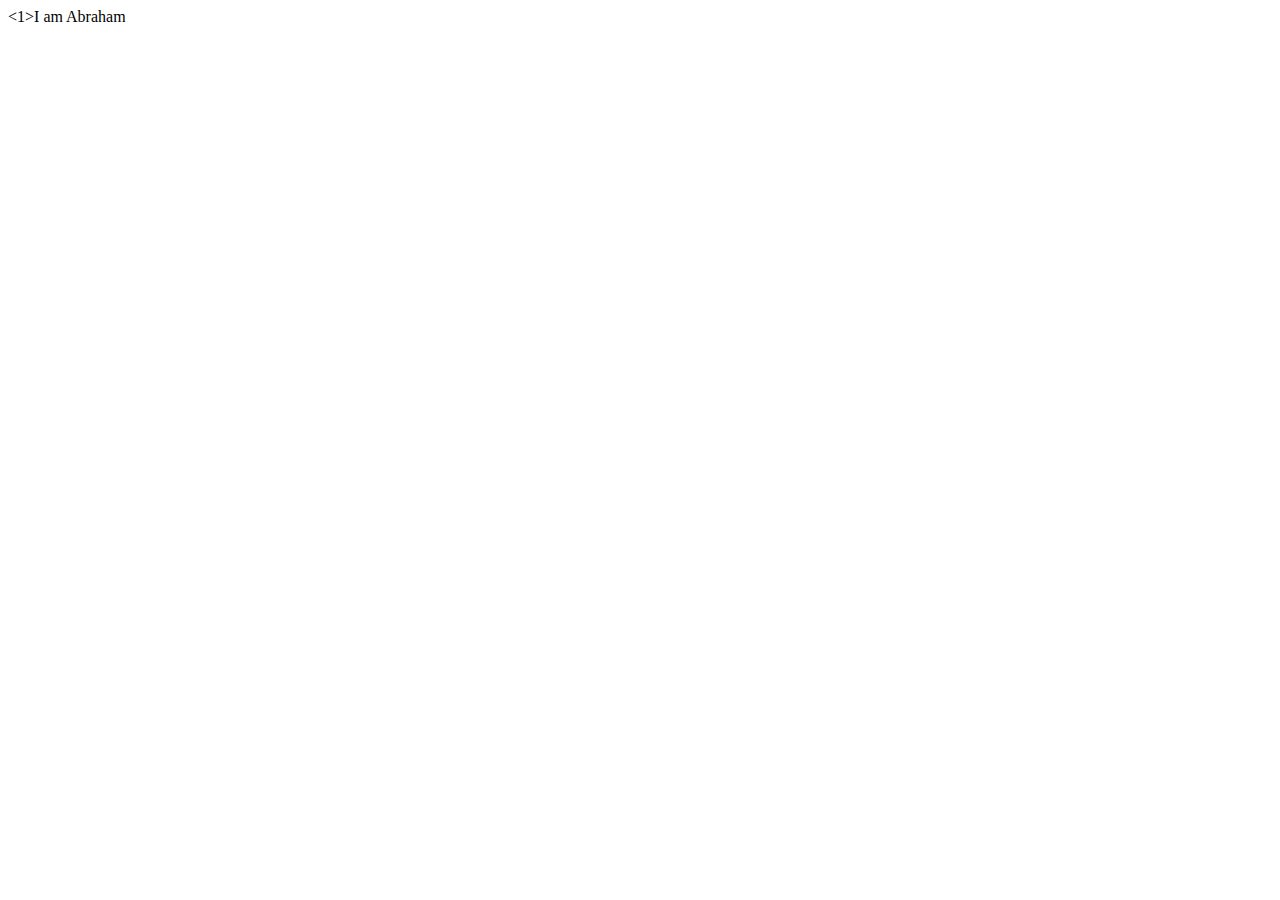
==== index.html @ c9f58da9 "Adding home page" ====
<!DOCTYPE html>
<html lang="en">
<head>
    <meta charset="UTF-8">
    <meta http-equiv="X-UA-Compatible" content="IE=edge">
    <meta name="viewport" content="width=device-width, initial-scale=1.0">
    <title>Document</title>
</head>
<body>
    <1>I am Abraham</1>
</body>
</html>
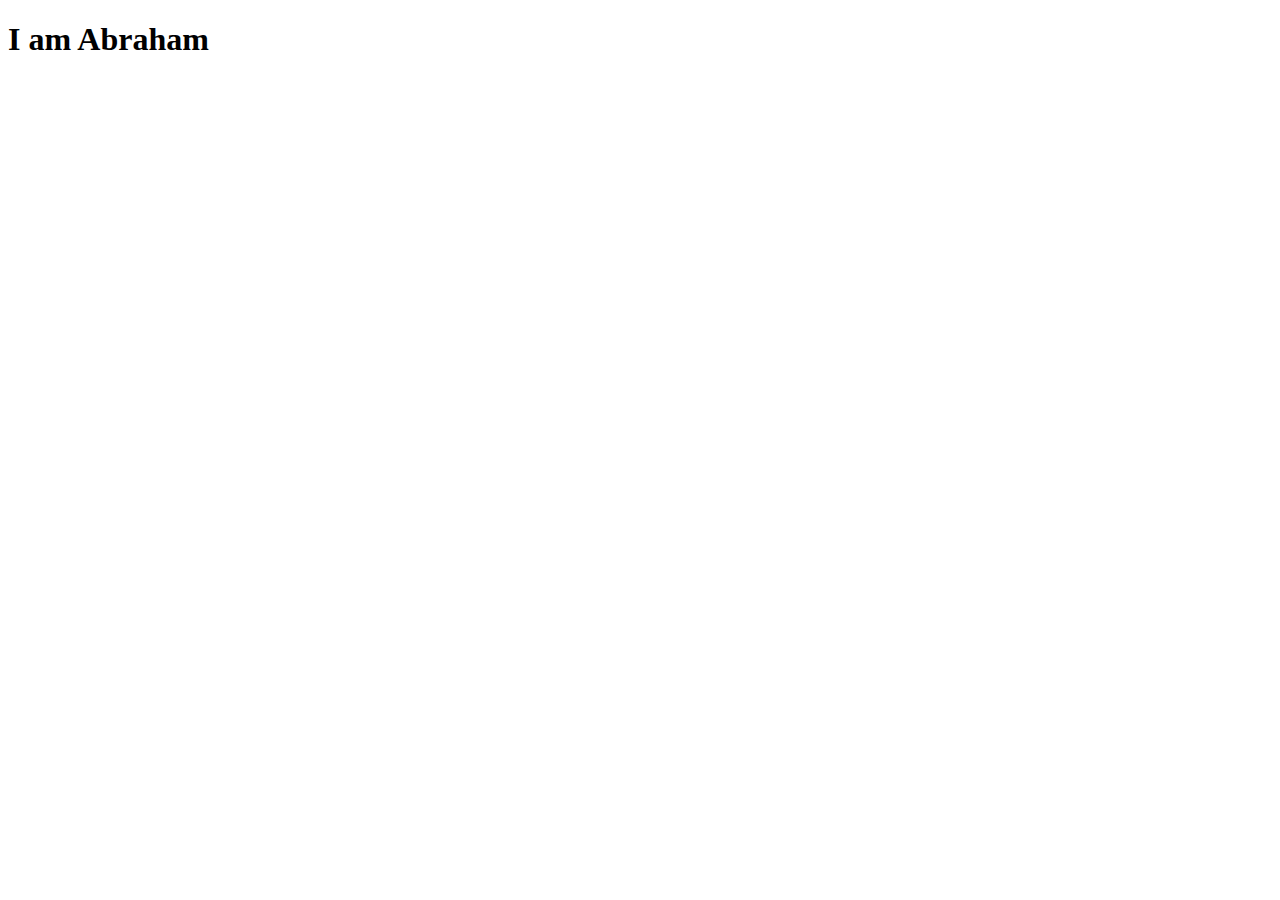
==== commit 30b03120: "fixed tag" ====
--- a/index.html
+++ b/index.html
@@ -7,6 +7,6 @@
     <title>Document</title>
 </head>
 <body>
-    <1>I am Abraham</1>
+    <h1>I am Abraham</h1>
 </body>
 </html>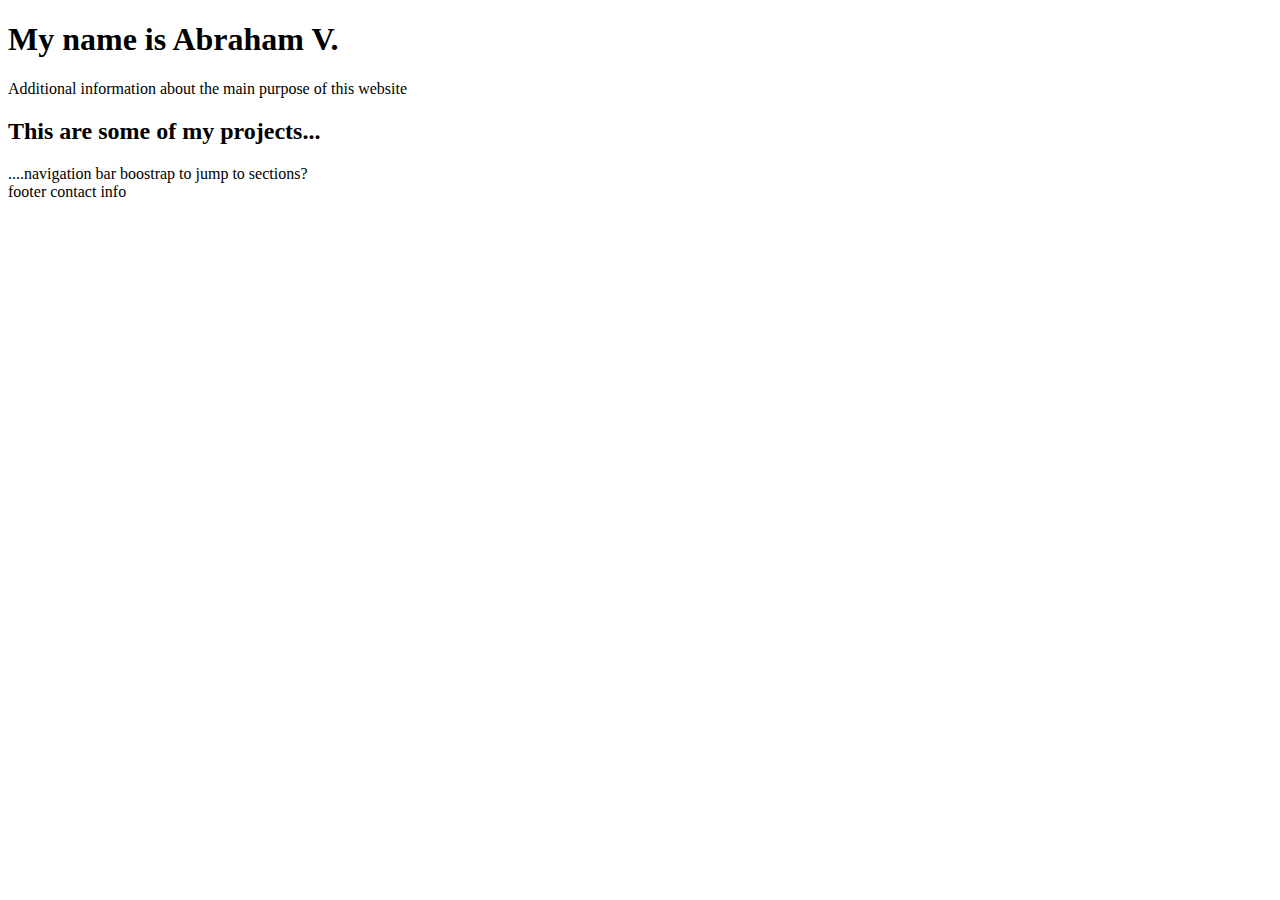
==== commit 2a73e8a3: "no changes" ====
--- a/index.html
+++ b/index.html
@@ -7,6 +7,23 @@
     <title>Document</title>
 </head>
 <body>
-    <h1>I am Abraham</h1>
+    <main>            
+        <h1>My name is Abraham V. </h1>
+        <aside>Additional information about the main purpose of this website</aside>
+       <!-- <img src="../" alt="">-->
+    </main>
+
+    <section>
+        <header>
+            <h2>This are some of my projects...</h2>
+            <nav>....navigation bar boostrap to jump to sections?
+                <a href=""> </a>
+            </nav>
+        </header>
+    </section>
+
+
+
+    <footer>footer contact info </footer>
 </body>
 </html>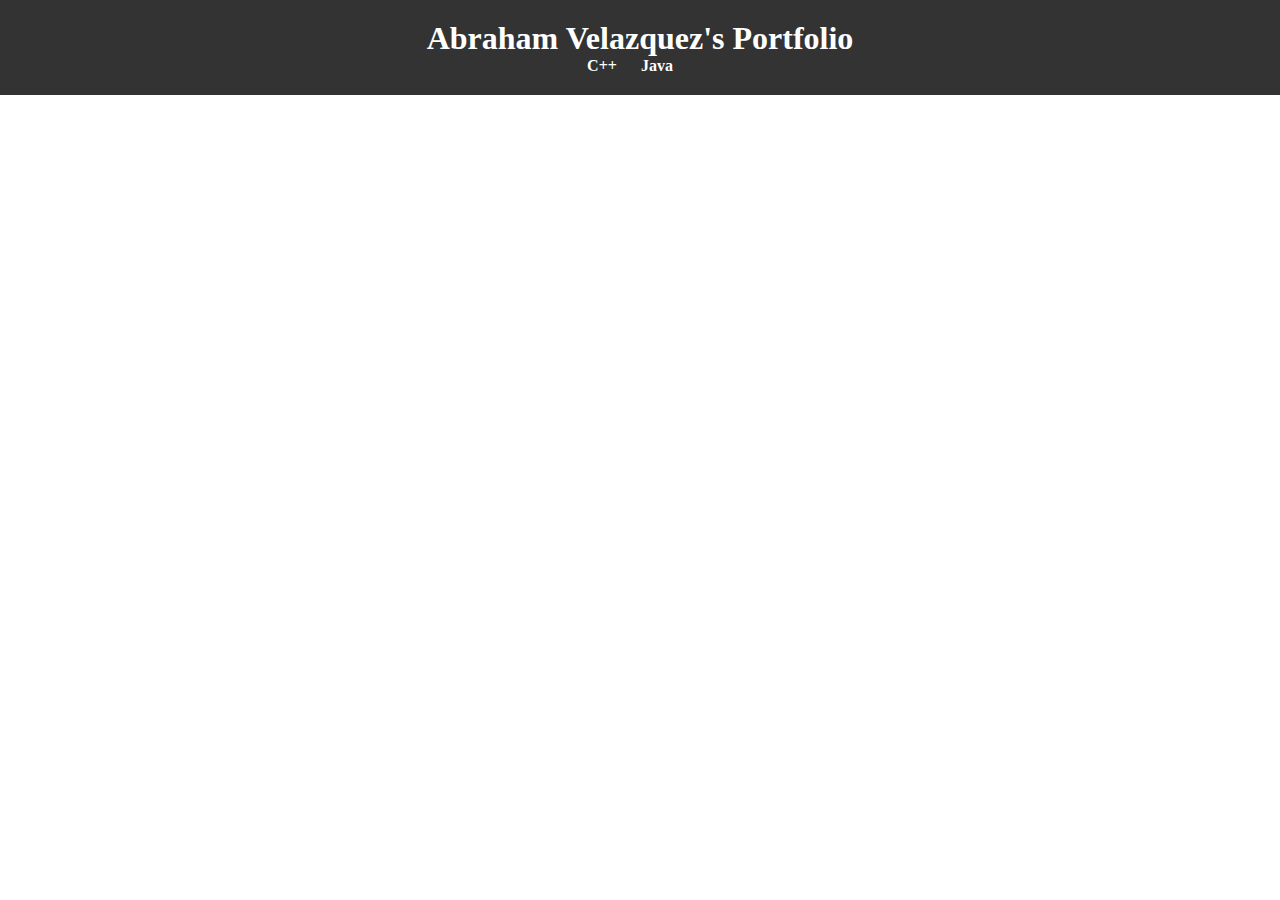
==== commit 010c2fbe: "moved my index.html out of HTML folder" ====
--- a/index.html
+++ b/index.html
@@ -2,28 +2,796 @@
 <html lang="en">
 <head>
     <meta charset="UTF-8">
-    <meta http-equiv="X-UA-Compatible" content="IE=edge">
     <meta name="viewport" content="width=device-width, initial-scale=1.0">
-    <title>Document</title>
+    <title>Abraham Velazquez's Porgress</title>
+    <!-- Link to your CSS file located in the "css" directory -->
+    <link rel="stylesheet" href="./css/styles.css">
 </head>
 <body>
-    <main>            
-        <h1>My name is Abraham V. </h1>
-        <aside>Additional information about the main purpose of this website</aside>
-       <!-- <img src="../" alt="">-->
-    </main>
-
-    <section>
-        <header>
-            <h2>This are some of my projects...</h2>
-            <nav>....navigation bar boostrap to jump to sections?
-                <a href=""> </a>
-            </nav>
-        </header>
+    <header>
+        <h1>Abraham Velazquez's Portfolio</h1>
+        <nav>
+            <ul>
+                <li><a href="#cpp">C++</a></li>
+                <li><a href="#java">Java</a></li>
+                <!-- Add more tabs for other languages -->
+            </ul>
+        </nav>
+    </header>
+
+    <section id="cpp">
+        <h2>C++ Project Title</h2>
+        <p>Description of your C++ project goes here
+            People form their first impression of you – and potentially your business – in less than one second. Scary. Thankfully, online articles have a little more wriggle room. Most web pages have just under one minute to make their case for visitors to either stay or bounce.
+
+            But still, that’s not a lot of time. If you have less than sixty seconds to convince a new user that you’re worth their clicks and shares, you better make it short and sweet, right? Actually, no. As it turns out, shorter isn’t always better. If you want to stand out in a sea of content and keep users on your page, long-form articles are the way to go. 👍
+            
+            What Are Long-Form Articles?
+            Long-form articles refer to pieces of content that are longer than your typical run-of-the-mill post. While standard post length hovers around 1,100 words, long-form articles are usually a minimum of 2,000 words and often extend up into the 2,500+ word territory. Long-form articles are about telling stories and engaging readers.
+            
+            Support
+            Those meatier, in-depth articles are often typically more interesting, engaging, and shareworthy as opposed to a standard 500-word post. Plus, they’re easy to translate into evergreen material. Long-form content helped one marketer pull in almost a quarter of a million visits in a single year for four websites with wildly different audiences. Talk about awesome for SEO.
+            
+            But long-form content isn’t for marketers alone. If you have a website, you have the potential to make bank with a well-placed article. And, if you’re using WordPress, it’s super easy to create some real showstoppers. In this guide, we’ll talk about what long-form articles are, why you should be writing them, and the tools you can use to make the most of your website’s first impression.
+            
+            Is long-form content for everyone? No, most people will benefit from giving long-form articles a chance. If anything, we highly recommend you test long-form articles on your site and see what happens.
+            
+            Diving into Long-Form Articles
+            Benefits of Long-Form Articles
+            Long-Form Articles Have Huge SEO Impact
+            7 WordPress-Friendly Tools and Plugins
+            2 Long-Form Loving WordPress Themes
+            Diving into Long-Form Articles
+            At its most basic level, the term “long-form” as it relates to content refers to written articles and blog posts that are longer than your typical run-of-the-mill post. While standard post length seems to hover around 1,100 words these days, a long read is often at minimum 2,000 words and often extends well beyond that up into the 2,500+ word territory, however, content-length is not always the most important factor.
+            
+            Long-form writing has become quite a trend largely in thanks to sites like Medium.com, the blogging platform started by Twitter co-founders Biz Stone and Evan Williams. And while that site didn’t invent long-form content, it did put long-form articles on the map as it relates to the digital space and how that translates into greater engagement.
+            
+            If you’re still scratching your head at this point, don’t worry. What makes long-form work are puzzling things to contemplate. After all, plenty of websites have featured long content in the past. Long-winded diatribes are no stranger to the Internet and the whole idea that the best posts are about 500-words got its start somewhere, right?
+            
+            Yes, shorter word counts have been preferred for quite some time now for a reason. The thinking here was that attention spans are so short and that potential customers are so busy that they just don’t have time to pore over page after page of 
+            People form their first impression of you – and potentially your business – in less than one second. Scary. Thankfully, online articles have a little more wriggle room. Most web pages have just under one minute to make their case for visitors to either stay or bounce.
+
+But still, that’s not a lot of time. If you have less than sixty seconds to convince a new user that you’re worth their clicks and shares, you better make it short and sweet, right? Actually, no. As it turns out, shorter isn’t always better. If you want to stand out in a sea of content and keep users on your page, long-form articles are the way to go. 👍
+
+What Are Long-Form Articles?
+Long-form articles refer to pieces of content that are longer than your typical run-of-the-mill post. While standard post length hovers around 1,100 words, long-form articles are usually a minimum of 2,000 words and often extend up into the 2,500+ word territory. Long-form articles are about telling stories and engaging readers.
+
+Support
+Those meatier, in-depth articles are often typically more interesting, engaging, and shareworthy as opposed to a standard 500-word post. Plus, they’re easy to translate into evergreen material. Long-form content helped one marketer pull in almost a quarter of a million visits in a single year for four websites with wildly different audiences. Talk about awesome for SEO.
+
+But long-form content isn’t for marketers alone. If you have a website, you have the potential to make bank with a well-placed article. And, if you’re using WordPress, it’s super easy to create some real showstoppers. In this guide, we’ll talk about what long-form articles are, why you should be writing them, and the tools you can use to make the most of your website’s first impression.
+
+Is long-form content for everyone? No, most people will benefit from giving long-form articles a chance. If anything, we highly recommend you test long-form articles on your site and see what happens.
+
+Diving into Long-Form Articles
+Benefits of Long-Form Articles
+Long-Form Articles Have Huge SEO Impact
+7 WordPress-Friendly Tools and Plugins
+2 Long-Form Loving WordPress Themes
+Diving into Long-Form Articles
+At its most basic level, the term “long-form” as it relates to content refers to written articles and blog posts that are longer than your typical run-of-the-mill post. While standard post length seems to hover around 1,100 words these days, a long read is often at minimum 2,000 words and often extends well beyond that up into the 2,500+ word territory, however, content-length is not always the most important factor.
+
+Long-form writing has become quite a trend largely in thanks to sites like Medium.com, the blogging platform started by Twitter co-founders Biz Stone and Evan Williams. And while that site didn’t invent long-form content, it did put long-form articles on the map as it relates to the digital space and how that translates into greater engagement.
+
+If you’re still scratching your head at this point, don’t worry. What makes long-form work are puzzling things to contemplate. After all, plenty of websites have featured long content in the past. Long-winded diatribes are no stranger to the Internet and the whole idea that the best posts are about 500-words got its start somewhere, right?
+
+Yes, shorter word counts have been preferred for quite some time now for a reason. The thinking here was that attention spans are so short and that potential customers are so busy that they just don’t have time to pore over page after page of
+People form their first impression of you – and potentially your business – in less than one second. Scary. Thankfully, online articles have a little more wriggle room. Most web pages have just under one minute to make their case for visitors to either stay or bounce.
+
+But still, that’s not a lot of time. If you have less than sixty seconds to convince a new user that you’re worth their clicks and shares, you better make it short and sweet, right? Actually, no. As it turns out, shorter isn’t always better. If you want to stand out in a sea of content and keep users on your page, long-form articles are the way to go. 👍
+
+What Are Long-Form Articles?
+Long-form articles refer to pieces of content that are longer than your typical run-of-the-mill post. While standard post length hovers around 1,100 words, long-form articles are usually a minimum of 2,000 words and often extend up into the 2,500+ word territory. Long-form articles are about telling stories and engaging readers.
+
+Support
+Those meatier, in-depth articles are often typically more interesting, engaging, and shareworthy as opposed to a standard 500-word post. Plus, they’re easy to translate into evergreen material. Long-form content helped one marketer pull in almost a quarter of a million visits in a single year for four websites with wildly different audiences. Talk about awesome for SEO.
+
+But long-form content isn’t for marketers alone. If you have a website, you have the potential to make bank with a well-placed article. And, if you’re using WordPress, it’s super easy to create some real showstoppers. In this guide, we’ll talk about what long-form articles are, why you should be writing them, and the tools you can use to make the most of your website’s first impression.
+
+Is long-form content for everyone? No, most people will benefit from giving long-form articles a chance. If anything, we highly recommend you test long-form articles on your site and see what happens.
+
+Diving into Long-Form Articles
+Benefits of Long-Form Articles
+Long-Form Articles Have Huge SEO Impact
+7 WordPress-Friendly Tools and Plugins
+2 Long-Form Loving WordPress Themes
+Diving into Long-Form Articles
+At its most basic level, the term “long-form” as it relates to content refers to written articles and blog posts that are longer than your typical run-of-the-mill post. While standard post length seems to hover around 1,100 words these days, a long read is often at minimum 2,000 words and often extends well beyond that up into the 2,500+ word territory, however, content-length is not always the most important factor.
+
+Long-form writing has become quite a trend largely in thanks to sites like Medium.com, the blogging platform started by Twitter co-founders Biz Stone and Evan Williams. And while that site didn’t invent long-form content, it did put long-form articles on the map as it relates to the digital space and how that translates into greater engagement.
+
+If you’re still scratching your head at this point, don’t worry. What makes long-form work are puzzling things to contemplate. After all, plenty of websites have featured long content in the past. Long-winded diatribes are no stranger to the Internet and the whole idea that the best posts are about 500-words got its start somewhere, right?
+
+Yes, shorter word counts have been preferred for quite some time now for a reason. The thinking here was that attention spans are so short and that potential customers are so busy that they just don’t have time to pore over page after page of
+People form their first impression of you – and potentially your business – in less than one second. Scary. Thankfully, online articles have a little more wriggle room. Most web pages have just under one minute to make their case for visitors to either stay or bounce.
+
+But still, that’s not a lot of time. If you have less than sixty seconds to convince a new user that you’re worth their clicks and shares, you better make it short and sweet, right? Actually, no. As it turns out, shorter isn’t always better. If you want to stand out in a sea of content and keep users on your page, long-form articles are the way to go. 👍
+
+What Are Long-Form Articles?
+Long-form articles refer to pieces of content that are longer than your typical run-of-the-mill post. While standard post length hovers around 1,100 words, long-form articles are usually a minimum of 2,000 words and often extend up into the 2,500+ word territory. Long-form articles are about telling stories and engaging readers.
+
+Support
+Those meatier, in-depth articles are often typically more interesting, engaging, and shareworthy as opposed to a standard 500-word post. Plus, they’re easy to translate into evergreen material. Long-form content helped one marketer pull in almost a quarter of a million visits in a single year for four websites with wildly different audiences. Talk about awesome for SEO.
+
+But long-form content isn’t for marketers alone. If you have a website, you have the potential to make bank with a well-placed article. And, if you’re using WordPress, it’s super easy to create some real showstoppers. In this guide, we’ll talk about what long-form articles are, why you should be writing them, and the tools you can use to make the most of your website’s first impression.
+
+Is long-form content for everyone? No, most people will benefit from giving long-form articles a chance. If anything, we highly recommend you test long-form articles on your site and see what happens.
+
+Diving into Long-Form Articles
+Benefits of Long-Form Articles
+Long-Form Articles Have Huge SEO Impact
+7 WordPress-Friendly Tools and Plugins
+2 Long-Form Loving WordPress Themes
+Diving into Long-Form Articles
+At its most basic level, the term “long-form” as it relates to content refers to written articles and blog posts that are longer than your typical run-of-the-mill post. While standard post length seems to hover around 1,100 words these days, a long read is often at minimum 2,000 words and often extends well beyond that up into the 2,500+ word territory, however, content-length is not always the most important factor.
+
+Long-form writing has become quite a trend largely in thanks to sites like Medium.com, the blogging platform started by Twitter co-founders Biz Stone and Evan Williams. And while that site didn’t invent long-form content, it did put long-form articles on the map as it relates to the digital space and how that translates into greater engagement.
+
+If you’re still scratching your head at this point, don’t worry. What makes long-form work are puzzling things to contemplate. After all, plenty of websites have featured long content in the past. Long-winded diatribes are no stranger to the Internet and the whole idea that the best posts are about 500-words got its start somewhere, right?
+
+Yes, shorter word counts have been preferred for quite some time now for a reason. The thinking here was that attention spans are so short and that potential customers are so busy that they just don’t have time to pore over page after page of
+People form their first impression of you – and potentially your business – in less than one second. Scary. Thankfully, online articles have a little more wriggle room. Most web pages have just under one minute to make their case for visitors to either stay or bounce.
+
+But still, that’s not a lot of time. If you have less than sixty seconds to convince a new user that you’re worth their clicks and shares, you better make it short and sweet, right? Actually, no. As it turns out, shorter isn’t always better. If you want to stand out in a sea of content and keep users on your page, long-form articles are the way to go. 👍
+
+What Are Long-Form Articles?
+Long-form articles refer to pieces of content that are longer than your typical run-of-the-mill post. While standard post length hovers around 1,100 words, long-form articles are usually a minimum of 2,000 words and often extend up into the 2,500+ word territory. Long-form articles are about telling stories and engaging readers.
+
+Support
+Those meatier, in-depth articles are often typically more interesting, engaging, and shareworthy as opposed to a standard 500-word post. Plus, they’re easy to translate into evergreen material. Long-form content helped one marketer pull in almost a quarter of a million visits in a single year for four websites with wildly different audiences. Talk about awesome for SEO.
+
+But long-form content isn’t for marketers alone. If you have a website, you have the potential to make bank with a well-placed article. And, if you’re using WordPress, it’s super easy to create some real showstoppers. In this guide, we’ll talk about what long-form articles are, why you should be writing them, and the tools you can use to make the most of your website’s first impression.
+
+Is long-form content for everyone? No, most people will benefit from giving long-form articles a chance. If anything, we highly recommend you test long-form articles on your site and see what happens.
+
+Diving into Long-Form Articles
+Benefits of Long-Form Articles
+Long-Form Articles Have Huge SEO Impact
+7 WordPress-Friendly Tools and Plugins
+2 Long-Form Loving WordPress Themes
+Diving into Long-Form Articles
+At its most basic level, the term “long-form” as it relates to content refers to written articles and blog posts that are longer than your typical run-of-the-mill post. While standard post length seems to hover around 1,100 words these days, a long read is often at minimum 2,000 words and often extends well beyond that up into the 2,500+ word territory, however, content-length is not always the most important factor.
+
+Long-form writing has become quite a trend largely in thanks to sites like Medium.com, the blogging platform started by Twitter co-founders Biz Stone and Evan Williams. And while that site didn’t invent long-form content, it did put long-form articles on the map as it relates to the digital space and how that translates into greater engagement.
+
+If you’re still scratching your head at this point, don’t worry. What makes long-form work are puzzling things to contemplate. After all, plenty of websites have featured long content in the past. Long-winded diatribes are no stranger to the Internet and the whole idea that the best posts are about 500-words got its start somewhere, right?
+
+Yes, shorter word counts have been preferred for quite some time now for a reason. The thinking here was that attention spans are so short and that potential customers are so busy that they just don’t have time to pore over page after page of
+People form their first impression of you – and potentially your business – in less than one second. Scary. Thankfully, online articles have a little more wriggle room. Most web pages have just under one minute to make their case for visitors to either stay or bounce.
+
+But still, that’s not a lot of time. If you have less than sixty seconds to convince a new user that you’re worth their clicks and shares, you better make it short and sweet, right? Actually, no. As it turns out, shorter isn’t always better. If you want to stand out in a sea of content and keep users on your page, long-form articles are the way to go. 👍
+
+What Are Long-Form Articles?
+Long-form articles refer to pieces of content that are longer than your typical run-of-the-mill post. While standard post length hovers around 1,100 words, long-form articles are usually a minimum of 2,000 words and often extend up into the 2,500+ word territory. Long-form articles are about telling stories and engaging readers.
+
+Support
+Those meatier, in-depth articles are often typically more interesting, engaging, and shareworthy as opposed to a standard 500-word post. Plus, they’re easy to translate into evergreen material. Long-form content helped one marketer pull in almost a quarter of a million visits in a single year for four websites with wildly different audiences. Talk about awesome for SEO.
+
+But long-form content isn’t for marketers alone. If you have a website, you have the potential to make bank with a well-placed article. And, if you’re using WordPress, it’s super easy to create some real showstoppers. In this guide, we’ll talk about what long-form articles are, why you should be writing them, and the tools you can use to make the most of your website’s first impression.
+
+Is long-form content for everyone? No, most people will benefit from giving long-form articles a chance. If anything, we highly recommend you test long-form articles on your site and see what happens.
+
+Diving into Long-Form Articles
+Benefits of Long-Form Articles
+Long-Form Articles Have Huge SEO Impact
+7 WordPress-Friendly Tools and Plugins
+2 Long-Form Loving WordPress Themes
+Diving into Long-Form Articles
+At its most basic level, the term “long-form” as it relates to content refers to written articles and blog posts that are longer than your typical run-of-the-mill post. While standard post length seems to hover around 1,100 words these days, a long read is often at minimum 2,000 words and often extends well beyond that up into the 2,500+ word territory, however, content-length is not always the most important factor.
+
+Long-form writing has become quite a trend largely in thanks to sites like Medium.com, the blogging platform started by Twitter co-founders Biz Stone and Evan Williams. And while that site didn’t invent long-form content, it did put long-form articles on the map as it relates to the digital space and how that translates into greater engagement.
+
+If you’re still scratching your head at this point, don’t worry. What makes long-form work are puzzling things to contemplate. After all, plenty of websites have featured long content in the past. Long-winded diatribes are no stranger to the Internet and the whole idea that the best posts are about 500-words got its start somewhere, right?
+
+Yes, shorter word counts have been preferred for quite some time now for a reason. The thinking here was that attention spans are so short and that potential customers are so busy that they just don’t have time to pore over page after page of
+People form their first impression of you – and potentially your business – in less than one second. Scary. Thankfully, online articles have a little more wriggle room. Most web pages have just under one minute to make their case for visitors to either stay or bounce.
+
+But still, that’s not a lot of time. If you have less than sixty seconds to convince a new user that you’re worth their clicks and shares, you better make it short and sweet, right? Actually, no. As it turns out, shorter isn’t always better. If you want to stand out in a sea of content and keep users on your page, long-form articles are the way to go. 👍
+
+What Are Long-Form Articles?
+Long-form articles refer to pieces of content that are longer than your typical run-of-the-mill post. While standard post length hovers around 1,100 words, long-form articles are usually a minimum of 2,000 words and often extend up into the 2,500+ word territory. Long-form articles are about telling stories and engaging readers.
+
+Support
+Those meatier, in-depth articles are often typically more interesting, engaging, and shareworthy as opposed to a standard 500-word post. Plus, they’re easy to translate into evergreen material. Long-form content helped one marketer pull in almost a quarter of a million visits in a single year for four websites with wildly different audiences. Talk about awesome for SEO.
+
+But long-form content isn’t for marketers alone. If you have a website, you have the potential to make bank with a well-placed article. And, if you’re using WordPress, it’s super easy to create some real showstoppers. In this guide, we’ll talk about what long-form articles are, why you should be writing them, and the tools you can use to make the most of your website’s first impression.
+
+Is long-form content for everyone? No, most people will benefit from giving long-form articles a chance. If anything, we highly recommend you test long-form articles on your site and see what happens.
+
+Diving into Long-Form Articles
+Benefits of Long-Form Articles
+Long-Form Articles Have Huge SEO Impact
+7 WordPress-Friendly Tools and Plugins
+2 Long-Form Loving WordPress Themes
+Diving into Long-Form Articles
+At its most basic level, the term “long-form” as it relates to content refers to written articles and blog posts that are longer than your typical run-of-the-mill post. While standard post length seems to hover around 1,100 words these days, a long read is often at minimum 2,000 words and often extends well beyond that up into the 2,500+ word territory, however, content-length is not always the most important factor.
+
+Long-form writing has become quite a trend largely in thanks to sites like Medium.com, the blogging platform started by Twitter co-founders Biz Stone and Evan Williams. And while that site didn’t invent long-form content, it did put long-form articles on the map as it relates to the digital space and how that translates into greater engagement.
+
+If you’re still scratching your head at this point, don’t worry. What makes long-form work are puzzling things to contemplate. After all, plenty of websites have featured long content in the past. Long-winded diatribes are no stranger to the Internet and the whole idea that the best posts are about 500-words got its start somewhere, right?
+
+Yes, shorter word counts have been preferred for quite some time now for a reason. The thinking here was that attention spans are so short and that potential customers are so busy that they just don’t have time to pore over page after page of
+People form their first impression of you – and potentially your business – in less than one second. Scary. Thankfully, online articles have a little more wriggle room. Most web pages have just under one minute to make their case for visitors to either stay or bounce.
+
+But still, that’s not a lot of time. If you have less than sixty seconds to convince a new user that you’re worth their clicks and shares, you better make it short and sweet, right? Actually, no. As it turns out, shorter isn’t always better. If you want to stand out in a sea of content and keep users on your page, long-form articles are the way to go. 👍
+
+What Are Long-Form Articles?
+Long-form articles refer to pieces of content that are longer than your typical run-of-the-mill post. While standard post length hovers around 1,100 words, long-form articles are usually a minimum of 2,000 words and often extend up into the 2,500+ word territory. Long-form articles are about telling stories and engaging readers.
+
+Support
+Those meatier, in-depth articles are often typically more interesting, engaging, and shareworthy as opposed to a standard 500-word post. Plus, they’re easy to translate into evergreen material. Long-form content helped one marketer pull in almost a quarter of a million visits in a single year for four websites with wildly different audiences. Talk about awesome for SEO.
+
+But long-form content isn’t for marketers alone. If you have a website, you have the potential to make bank with a well-placed article. And, if you’re using WordPress, it’s super easy to create some real showstoppers. In this guide, we’ll talk about what long-form articles are, why you should be writing them, and the tools you can use to make the most of your website’s first impression.
+
+Is long-form content for everyone? No, most people will benefit from giving long-form articles a chance. If anything, we highly recommend you test long-form articles on your site and see what happens.
+
+Diving into Long-Form Articles
+Benefits of Long-Form Articles
+Long-Form Articles Have Huge SEO Impact
+7 WordPress-Friendly Tools and Plugins
+2 Long-Form Loving WordPress Themes
+Diving into Long-Form Articles
+At its most basic level, the term “long-form” as it relates to content refers to written articles and blog posts that are longer than your typical run-of-the-mill post. While standard post length seems to hover around 1,100 words these days, a long read is often at minimum 2,000 words and often extends well beyond that up into the 2,500+ word territory, however, content-length is not always the most important factor.
+
+Long-form writing has become quite a trend largely in thanks to sites like Medium.com, the blogging platform started by Twitter co-founders Biz Stone and Evan Williams. And while that site didn’t invent long-form content, it did put long-form articles on the map as it relates to the digital space and how that translates into greater engagement.
+
+If you’re still scratching your head at this point, don’t worry. What makes long-form work are puzzling things to contemplate. After all, plenty of websites have featured long content in the past. Long-winded diatribes are no stranger to the Internet and the whole idea that the best posts are about 500-words got its start somewhere, right?
+
+Yes, shorter word counts have been preferred for quite some time now for a reason. The thinking here was that attention spans are so short and that potential customers are so busy that they just don’t have time to pore over page after page of
+People form their first impression of you – and potentially your business – in less than one second. Scary. Thankfully, online articles have a little more wriggle room. Most web pages have just under one minute to make their case for visitors to either stay or bounce.
+
+But still, that’s not a lot of time. If you have less than sixty seconds to convince a new user that you’re worth their clicks and shares, you better make it short and sweet, right? Actually, no. As it turns out, shorter isn’t always better. If you want to stand out in a sea of content and keep users on your page, long-form articles are the way to go. 👍
+
+What Are Long-Form Articles?
+Long-form articles refer to pieces of content that are longer than your typical run-of-the-mill post. While standard post length hovers around 1,100 words, long-form articles are usually a minimum of 2,000 words and often extend up into the 2,500+ word territory. Long-form articles are about telling stories and engaging readers.
+
+Support
+Those meatier, in-depth articles are often typically more interesting, engaging, and shareworthy as opposed to a standard 500-word post. Plus, they’re easy to translate into evergreen material. Long-form content helped one marketer pull in almost a quarter of a million visits in a single year for four websites with wildly different audiences. Talk about awesome for SEO.
+
+But long-form content isn’t for marketers alone. If you have a website, you have the potential to make bank with a well-placed article. And, if you’re using WordPress, it’s super easy to create some real showstoppers. In this guide, we’ll talk about what long-form articles are, why you should be writing them, and the tools you can use to make the most of your website’s first impression.
+
+Is long-form content for everyone? No, most people will benefit from giving long-form articles a chance. If anything, we highly recommend you test long-form articles on your site and see what happens.
+
+Diving into Long-Form Articles
+Benefits of Long-Form Articles
+Long-Form Articles Have Huge SEO Impact
+7 WordPress-Friendly Tools and Plugins
+2 Long-Form Loving WordPress Themes
+Diving into Long-Form Articles
+At its most basic level, the term “long-form” as it relates to content refers to written articles and blog posts that are longer than your typical run-of-the-mill post. While standard post length seems to hover around 1,100 words these days, a long read is often at minimum 2,000 words and often extends well beyond that up into the 2,500+ word territory, however, content-length is not always the most important factor.
+
+Long-form writing has become quite a trend largely in thanks to sites like Medium.com, the blogging platform started by Twitter co-founders Biz Stone and Evan Williams. And while that site didn’t invent long-form content, it did put long-form articles on the map as it relates to the digital space and how that translates into greater engagement.
+
+If you’re still scratching your head at this point, don’t worry. What makes long-form work are puzzling things to contemplate. After all, plenty of websites have featured long content in the past. Long-winded diatribes are no stranger to the Internet and the whole idea that the best posts are about 500-words got its start somewhere, right?
+
+Yes, shorter word counts have been preferred for quite some time now for a reason. The thinking here was that attention spans are so short and that potential customers are so busy that they just don’t have time to pore over page after page of
+People form their first impression of you – and potentially your business – in less than one second. Scary. Thankfully, online articles have a little more wriggle room. Most web pages have just under one minute to make their case for visitors to either stay or bounce.
+
+But still, that’s not a lot of time. If you have less than sixty seconds to convince a new user that you’re worth their clicks and shares, you better make it short and sweet, right? Actually, no. As it turns out, shorter isn’t always better. If you want to stand out in a sea of content and keep users on your page, long-form articles are the way to go. 👍
+
+What Are Long-Form Articles?
+Long-form articles refer to pieces of content that are longer than your typical run-of-the-mill post. While standard post length hovers around 1,100 words, long-form articles are usually a minimum of 2,000 words and often extend up into the 2,500+ word territory. Long-form articles are about telling stories and engaging readers.
+
+Support
+Those meatier, in-depth articles are often typically more interesting, engaging, and shareworthy as opposed to a standard 500-word post. Plus, they’re easy to translate into evergreen material. Long-form content helped one marketer pull in almost a quarter of a million visits in a single year for four websites with wildly different audiences. Talk about awesome for SEO.
+
+But long-form content isn’t for marketers alone. If you have a website, you have the potential to make bank with a well-placed article. And, if you’re using WordPress, it’s super easy to create some real showstoppers. In this guide, we’ll talk about what long-form articles are, why you should be writing them, and the tools you can use to make the most of your website’s first impression.
+
+Is long-form content for everyone? No, most people will benefit from giving long-form articles a chance. If anything, we highly recommend you test long-form articles on your site and see what happens.
+
+Diving into Long-Form Articles
+Benefits of Long-Form Articles
+Long-Form Articles Have Huge SEO Impact
+7 WordPress-Friendly Tools and Plugins
+2 Long-Form Loving WordPress Themes
+Diving into Long-Form Articles
+At its most basic level, the term “long-form” as it relates to content refers to written articles and blog posts that are longer than your typical run-of-the-mill post. While standard post length seems to hover around 1,100 words these days, a long read is often at minimum 2,000 words and often extends well beyond that up into the 2,500+ word territory, however, content-length is not always the most important factor.
+
+Long-form writing has become quite a trend largely in thanks to sites like Medium.com, the blogging platform started by Twitter co-founders Biz Stone and Evan Williams. And while that site didn’t invent long-form content, it did put long-form articles on the map as it relates to the digital space and how that translates into greater engagement.
+
+If you’re still scratching your head at this point, don’t worry. What makes long-form work are puzzling things to contemplate. After all, plenty of websites have featured long content in the past. Long-winded diatribes are no stranger to the Internet and the whole idea that the best posts are about 500-words got its start somewhere, right?
+
+Yes, shorter word counts have been preferred for quite some time now for a reason. The thinking here was that attention spans are so short and that potential customers are so busy that they just don’t have time to pore over page after page of
+People form their first impression of you – and potentially your business – in less than one second. Scary. Thankfully, online articles have a little more wriggle room. Most web pages have just under one minute to make their case for visitors to either stay or bounce.
+
+But still, that’s not a lot of time. If you have less than sixty seconds to convince a new user that you’re worth their clicks and shares, you better make it short and sweet, right? Actually, no. As it turns out, shorter isn’t always better. If you want to stand out in a sea of content and keep users on your page, long-form articles are the way to go. 👍
+
+What Are Long-Form Articles?
+Long-form articles refer to pieces of content that are longer than your typical run-of-the-mill post. While standard post length hovers around 1,100 words, long-form articles are usually a minimum of 2,000 words and often extend up into the 2,500+ word territory. Long-form articles are about telling stories and engaging readers.
+
+Support
+Those meatier, in-depth articles are often typically more interesting, engaging, and shareworthy as opposed to a standard 500-word post. Plus, they’re easy to translate into evergreen material. Long-form content helped one marketer pull in almost a quarter of a million visits in a single year for four websites with wildly different audiences. Talk about awesome for SEO.
+
+But long-form content isn’t for marketers alone. If you have a website, you have the potential to make bank with a well-placed article. And, if you’re using WordPress, it’s super easy to create some real showstoppers. In this guide, we’ll talk about what long-form articles are, why you should be writing them, and the tools you can use to make the most of your website’s first impression.
+
+Is long-form content for everyone? No, most people will benefit from giving long-form articles a chance. If anything, we highly recommend you test long-form articles on your site and see what happens.
+
+Diving into Long-Form Articles
+Benefits of Long-Form Articles
+Long-Form Articles Have Huge SEO Impact
+7 WordPress-Friendly Tools and Plugins
+2 Long-Form Loving WordPress Themes
+Diving into Long-Form Articles
+At its most basic level, the term “long-form” as it relates to content refers to written articles and blog posts that are longer than your typical run-of-the-mill post. While standard post length seems to hover around 1,100 words these days, a long read is often at minimum 2,000 words and often extends well beyond that up into the 2,500+ word territory, however, content-length is not always the most important factor.
+
+Long-form writing has become quite a trend largely in thanks to sites like Medium.com, the blogging platform started by Twitter co-founders Biz Stone and Evan Williams. And while that site didn’t invent long-form content, it did put long-form articles on the map as it relates to the digital space and how that translates into greater engagement.
+
+If you’re still scratching your head at this point, don’t worry. What makes long-form work are puzzling things to contemplate. After all, plenty of websites have featured long content in the past. Long-winded diatribes are no stranger to the Internet and the whole idea that the best posts are about 500-words got its start somewhere, right?
+
+Yes, shorter word counts have been preferred for quite some time now for a reason. The thinking here was that attention spans are so short and that potential customers are so busy that they just don’t have time to pore over page after page of
+People form their first impression of you – and potentially your business – in less than one second. Scary. Thankfully, online articles have a little more wriggle room. Most web pages have just under one minute to make their case for visitors to either stay or bounce.
+
+But still, that’s not a lot of time. If you have less than sixty seconds to convince a new user that you’re worth their clicks and shares, you better make it short and sweet, right? Actually, no. As it turns out, shorter isn’t always better. If you want to stand out in a sea of content and keep users on your page, long-form articles are the way to go. 👍
+
+What Are Long-Form Articles?
+Long-form articles refer to pieces of content that are longer than your typical run-of-the-mill post. While standard post length hovers around 1,100 words, long-form articles are usually a minimum of 2,000 words and often extend up into the 2,500+ word territory. Long-form articles are about telling stories and engaging readers.
+
+Support
+Those meatier, in-depth articles are often typically more interesting, engaging, and shareworthy as opposed to a standard 500-word post. Plus, they’re easy to translate into evergreen material. Long-form content helped one marketer pull in almost a quarter of a million visits in a single year for four websites with wildly different audiences. Talk about awesome for SEO.
+
+But long-form content isn’t for marketers alone. If you have a website, you have the potential to make bank with a well-placed article. And, if you’re using WordPress, it’s super easy to create some real showstoppers. In this guide, we’ll talk about what long-form articles are, why you should be writing them, and the tools you can use to make the most of your website’s first impression.
+
+Is long-form content for everyone? No, most people will benefit from giving long-form articles a chance. If anything, we highly recommend you test long-form articles on your site and see what happens.
+
+Diving into Long-Form Articles
+Benefits of Long-Form Articles
+Long-Form Articles Have Huge SEO Impact
+7 WordPress-Friendly Tools and Plugins
+2 Long-Form Loving WordPress Themes
+Diving into Long-Form Articles
+At its most basic level, the term “long-form” as it relates to content refers to written articles and blog posts that are longer than your typical run-of-the-mill post. While standard post length seems to hover around 1,100 words these days, a long read is often at minimum 2,000 words and often extends well beyond that up into the 2,500+ word territory, however, content-length is not always the most important factor.
+
+Long-form writing has become quite a trend largely in thanks to sites like Medium.com, the blogging platform started by Twitter co-founders Biz Stone and Evan Williams. And while that site didn’t invent long-form content, it did put long-form articles on the map as it relates to the digital space and how that translates into greater engagement.
+
+If you’re still scratching your head at this point, don’t worry. What makes long-form work are puzzling things to contemplate. After all, plenty of websites have featured long content in the past. Long-winded diatribes are no stranger to the Internet and the whole idea that the best posts are about 500-words got its start somewhere, right?
+
+Yes, shorter word counts have been preferred for quite some time now for a reason. The thinking here was that attention spans are so short and that potential customers are so busy that they just don’t have time to pore over page after page of
+People form their first impression of you – and potentially your business – in less than one second. Scary. Thankfully, online articles have a little more wriggle room. Most web pages have just under one minute to make their case for visitors to either stay or bounce.
+
+But still, that’s not a lot of time. If you have less than sixty seconds to convince a new user that you’re worth their clicks and shares, you better make it short and sweet, right? Actually, no. As it turns out, shorter isn’t always better. If you want to stand out in a sea of content and keep users on your page, long-form articles are the way to go. 👍
+
+What Are Long-Form Articles?
+Long-form articles refer to pieces of content that are longer than your typical run-of-the-mill post. While standard post length hovers around 1,100 words, long-form articles are usually a minimum of 2,000 words and often extend up into the 2,500+ word territory. Long-form articles are about telling stories and engaging readers.
+
+Support
+Those meatier, in-depth articles are often typically more interesting, engaging, and shareworthy as opposed to a standard 500-word post. Plus, they’re easy to translate into evergreen material. Long-form content helped one marketer pull in almost a quarter of a million visits in a single year for four websites with wildly different audiences. Talk about awesome for SEO.
+
+But long-form content isn’t for marketers alone. If you have a website, you have the potential to make bank with a well-placed article. And, if you’re using WordPress, it’s super easy to create some real showstoppers. In this guide, we’ll talk about what long-form articles are, why you should be writing them, and the tools you can use to make the most of your website’s first impression.
+
+Is long-form content for everyone? No, most people will benefit from giving long-form articles a chance. If anything, we highly recommend you test long-form articles on your site and see what happens.
+
+Diving into Long-Form Articles
+Benefits of Long-Form Articles
+Long-Form Articles Have Huge SEO Impact
+7 WordPress-Friendly Tools and Plugins
+2 Long-Form Loving WordPress Themes
+Diving into Long-Form Articles
+At its most basic level, the term “long-form” as it relates to content refers to written articles and blog posts that are longer than your typical run-of-the-mill post. While standard post length seems to hover around 1,100 words these days, a long read is often at minimum 2,000 words and often extends well beyond that up into the 2,500+ word territory, however, content-length is not always the most important factor.
+
+Long-form writing has become quite a trend largely in thanks to sites like Medium.com, the blogging platform started by Twitter co-founders Biz Stone and Evan Williams. And while that site didn’t invent long-form content, it did put long-form articles on the map as it relates to the digital space and how that translates into greater engagement.
+
+If you’re still scratching your head at this point, don’t worry. What makes long-form work are puzzling things to contemplate. After all, plenty of websites have featured long content in the past. Long-winded diatribes are no stranger to the Internet and the whole idea that the best posts are about 500-words got its start somewhere, right?
+
+Yes, shorter word counts have been preferred for quite some time now for a reason. The thinking here was that attention spans are so short and that potential customers are so busy that they just don’t have time to pore over page after page of
+People form their first impression of you – and potentially your business – in less than one second. Scary. Thankfully, online articles have a little more wriggle room. Most web pages have just under one minute to make their case for visitors to either stay or bounce.
+
+But still, that’s not a lot of time. If you have less than sixty seconds to convince a new user that you’re worth their clicks and shares, you better make it short and sweet, right? Actually, no. As it turns out, shorter isn’t always better. If you want to stand out in a sea of content and keep users on your page, long-form articles are the way to go. 👍
+
+What Are Long-Form Articles?
+Long-form articles refer to pieces of content that are longer than your typical run-of-the-mill post. While standard post length hovers around 1,100 words, long-form articles are usually a minimum of 2,000 words and often extend up into the 2,500+ word territory. Long-form articles are about telling stories and engaging readers.
+
+Support
+Those meatier, in-depth articles are often typically more interesting, engaging, and shareworthy as opposed to a standard 500-word post. Plus, they’re easy to translate into evergreen material. Long-form content helped one marketer pull in almost a quarter of a million visits in a single year for four websites with wildly different audiences. Talk about awesome for SEO.
+
+But long-form content isn’t for marketers alone. If you have a website, you have the potential to make bank with a well-placed article. And, if you’re using WordPress, it’s super easy to create some real showstoppers. In this guide, we’ll talk about what long-form articles are, why you should be writing them, and the tools you can use to make the most of your website’s first impression.
+
+Is long-form content for everyone? No, most people will benefit from giving long-form articles a chance. If anything, we highly recommend you test long-form articles on your site and see what happens.
+
+Diving into Long-Form Articles
+Benefits of Long-Form Articles
+Long-Form Articles Have Huge SEO Impact
+7 WordPress-Friendly Tools and Plugins
+2 Long-Form Loving WordPress Themes
+Diving into Long-Form Articles
+At its most basic level, the term “long-form” as it relates to content refers to written articles and blog posts that are longer than your typical run-of-the-mill post. While standard post length seems to hover around 1,100 words these days, a long read is often at minimum 2,000 words and often extends well beyond that up into the 2,500+ word territory, however, content-length is not always the most important factor.
+
+Long-form writing has become quite a trend largely in thanks to sites like Medium.com, the blogging platform started by Twitter co-founders Biz Stone and Evan Williams. And while that site didn’t invent long-form content, it did put long-form articles on the map as it relates to the digital space and how that translates into greater engagement.
+
+If you’re still scratching your head at this point, don’t worry. What makes long-form work are puzzling things to contemplate. After all, plenty of websites have featured long content in the past. Long-winded diatribes are no stranger to the Internet and the whole idea that the best posts are about 500-words got its start somewhere, right?
+
+Yes, shorter word counts have been preferred for quite some time now for a reason. The thinking here was that attention spans are so short and that potential customers are so busy that they just don’t have time to pore over page after page of
+..</p>
     </section>
 
-
-
-    <footer>footer contact info </footer>
+    <section id="java">
+        <h2>Java Project Title</h2>
+        <p>Description of your Java project goes here
+            People form their first impression of you – and potentially your business – in less than one second. Scary. Thankfully, online articles have a little more wriggle room. Most web pages have just under one minute to make their case for visitors to either stay or bounce.
+
+            But still, that’s not a lot of time. If you have less than sixty seconds to convince a new user that you’re worth their clicks and shares, you better make it short and sweet, right? Actually, no. As it turns out, shorter isn’t always better. If you want to stand out in a sea of content and keep users on your page, long-form articles are the way to go. 👍
+            
+            What Are Long-Form Articles?
+            Long-form articles refer to pieces of content that are longer than your typical run-of-the-mill post. While standard post length hovers around 1,100 words, long-form articles are usually a minimum of 2,000 words and often extend up into the 2,500+ word territory. Long-form articles are about telling stories and engaging readers.
+            
+            Support
+            Those meatier, in-depth articles are often typically more interesting, engaging, and shareworthy as opposed to a standard 500-word post. Plus, they’re easy to translate into evergreen material. Long-form content helped one marketer pull in almost a quarter of a million visits in a single year for four websites with wildly different audiences. Talk about awesome for SEO.
+            
+            But long-form content isn’t for marketers alone. If you have a website, you have the potential to make bank with a well-placed article. And, if you’re using WordPress, it’s super easy to create some real showstoppers. In this guide, we’ll talk about what long-form articles are, why you should be writing them, and the tools you can use to make the most of your website’s first impression.
+            
+            Is long-form content for everyone? No, most people will benefit from giving long-form articles a chance. If anything, we highly recommend you test long-form articles on your site and see what happens.
+            
+            Diving into Long-Form Articles
+            Benefits of Long-Form Articles
+            Long-Form Articles Have Huge SEO Impact
+            7 WordPress-Friendly Tools and Plugins
+            2 Long-Form Loving WordPress Themes
+            Diving into Long-Form Articles
+            At its most basic level, the term “long-form” as it relates to content refers to written articles and blog posts that are longer than your typical run-of-the-mill post. While standard post length seems to hover around 1,100 words these days, a long read is often at minimum 2,000 words and often extends well beyond that up into the 2,500+ word territory, however, content-length is not always the most important factor.
+            
+            Long-form writing has become quite a trend largely in thanks to sites like Medium.com, the blogging platform started by Twitter co-founders Biz Stone and Evan Williams. And while that site didn’t invent long-form content, it did put long-form articles on the map as it relates to the digital space and how that translates into greater engagement.
+            
+            If you’re still scratching your head at this point, don’t worry. What makes long-form work are puzzling things to contemplate. After all, plenty of websites have featured long content in the past. Long-winded diatribes are no stranger to the Internet and the whole idea that the best posts are about 500-words got its start somewhere, right?
+            
+            Yes, shorter word counts have been preferred for quite some time now for a reason. The thinking here was that attention spans are so short and that potential customers are so busy that they just don’t have time to pore over page after page of 
+            People form their first impression of you – and potentially your business – in less than one second. Scary. Thankfully, online articles have a little more wriggle room. Most web pages have just under one minute to make their case for visitors to either stay or bounce.
+
+But still, that’s not a lot of time. If you have less than sixty seconds to convince a new user that you’re worth their clicks and shares, you better make it short and sweet, right? Actually, no. As it turns out, shorter isn’t always better. If you want to stand out in a sea of content and keep users on your page, long-form articles are the way to go. 👍
+
+What Are Long-Form Articles?
+Long-form articles refer to pieces of content that are longer than your typical run-of-the-mill post. While standard post length hovers around 1,100 words, long-form articles are usually a minimum of 2,000 words and often extend up into the 2,500+ word territory. Long-form articles are about telling stories and engaging readers.
+
+Support
+Those meatier, in-depth articles are often typically more interesting, engaging, and shareworthy as opposed to a standard 500-word post. Plus, they’re easy to translate into evergreen material. Long-form content helped one marketer pull in almost a quarter of a million visits in a single year for four websites with wildly different audiences. Talk about awesome for SEO.
+
+But long-form content isn’t for marketers alone. If you have a website, you have the potential to make bank with a well-placed article. And, if you’re using WordPress, it’s super easy to create some real showstoppers. In this guide, we’ll talk about what long-form articles are, why you should be writing them, and the tools you can use to make the most of your website’s first impression.
+
+Is long-form content for everyone? No, most people will benefit from giving long-form articles a chance. If anything, we highly recommend you test long-form articles on your site and see what happens.
+
+Diving into Long-Form Articles
+Benefits of Long-Form Articles
+Long-Form Articles Have Huge SEO Impact
+7 WordPress-Friendly Tools and Plugins
+2 Long-Form Loving WordPress Themes
+Diving into Long-Form Articles
+At its most basic level, the term “long-form” as it relates to content refers to written articles and blog posts that are longer than your typical run-of-the-mill post. While standard post length seems to hover around 1,100 words these days, a long read is often at minimum 2,000 words and often extends well beyond that up into the 2,500+ word territory, however, content-length is not always the most important factor.
+
+Long-form writing has become quite a trend largely in thanks to sites like Medium.com, the blogging platform started by Twitter co-founders Biz Stone and Evan Williams. And while that site didn’t invent long-form content, it did put long-form articles on the map as it relates to the digital space and how that translates into greater engagement.
+
+If you’re still scratching your head at this point, don’t worry. What makes long-form work are puzzling things to contemplate. After all, plenty of websites have featured long content in the past. Long-winded diatribes are no stranger to the Internet and the whole idea that the best posts are about 500-words got its start somewhere, right?
+
+Yes, shorter word counts have been preferred for quite some time now for a reason. The thinking here was that attention spans are so short and that potential customers are so busy that they just don’t have time to pore over page after page of
+People form their first impression of you – and potentially your business – in less than one second. Scary. Thankfully, online articles have a little more wriggle room. Most web pages have just under one minute to make their case for visitors to either stay or bounce.
+
+But still, that’s not a lot of time. If you have less than sixty seconds to convince a new user that you’re worth their clicks and shares, you better make it short and sweet, right? Actually, no. As it turns out, shorter isn’t always better. If you want to stand out in a sea of content and keep users on your page, long-form articles are the way to go. 👍
+
+What Are Long-Form Articles?
+Long-form articles refer to pieces of content that are longer than your typical run-of-the-mill post. While standard post length hovers around 1,100 words, long-form articles are usually a minimum of 2,000 words and often extend up into the 2,500+ word territory. Long-form articles are about telling stories and engaging readers.
+
+Support
+Those meatier, in-depth articles are often typically more interesting, engaging, and shareworthy as opposed to a standard 500-word post. Plus, they’re easy to translate into evergreen material. Long-form content helped one marketer pull in almost a quarter of a million visits in a single year for four websites with wildly different audiences. Talk about awesome for SEO.
+
+But long-form content isn’t for marketers alone. If you have a website, you have the potential to make bank with a well-placed article. And, if you’re using WordPress, it’s super easy to create some real showstoppers. In this guide, we’ll talk about what long-form articles are, why you should be writing them, and the tools you can use to make the most of your website’s first impression.
+
+Is long-form content for everyone? No, most people will benefit from giving long-form articles a chance. If anything, we highly recommend you test long-form articles on your site and see what happens.
+
+Diving into Long-Form Articles
+Benefits of Long-Form Articles
+Long-Form Articles Have Huge SEO Impact
+7 WordPress-Friendly Tools and Plugins
+2 Long-Form Loving WordPress Themes
+Diving into Long-Form Articles
+At its most basic level, the term “long-form” as it relates to content refers to written articles and blog posts that are longer than your typical run-of-the-mill post. While standard post length seems to hover around 1,100 words these days, a long read is often at minimum 2,000 words and often extends well beyond that up into the 2,500+ word territory, however, content-length is not always the most important factor.
+
+Long-form writing has become quite a trend largely in thanks to sites like Medium.com, the blogging platform started by Twitter co-founders Biz Stone and Evan Williams. And while that site didn’t invent long-form content, it did put long-form articles on the map as it relates to the digital space and how that translates into greater engagement.
+
+If you’re still scratching your head at this point, don’t worry. What makes long-form work are puzzling things to contemplate. After all, plenty of websites have featured long content in the past. Long-winded diatribes are no stranger to the Internet and the whole idea that the best posts are about 500-words got its start somewhere, right?
+
+Yes, shorter word counts have been preferred for quite some time now for a reason. The thinking here was that attention spans are so short and that potential customers are so busy that they just don’t have time to pore over page after page of
+People form their first impression of you – and potentially your business – in less than one second. Scary. Thankfully, online articles have a little more wriggle room. Most web pages have just under one minute to make their case for visitors to either stay or bounce.
+
+But still, that’s not a lot of time. If you have less than sixty seconds to convince a new user that you’re worth their clicks and shares, you better make it short and sweet, right? Actually, no. As it turns out, shorter isn’t always better. If you want to stand out in a sea of content and keep users on your page, long-form articles are the way to go. 👍
+
+What Are Long-Form Articles?
+Long-form articles refer to pieces of content that are longer than your typical run-of-the-mill post. While standard post length hovers around 1,100 words, long-form articles are usually a minimum of 2,000 words and often extend up into the 2,500+ word territory. Long-form articles are about telling stories and engaging readers.
+
+Support
+Those meatier, in-depth articles are often typically more interesting, engaging, and shareworthy as opposed to a standard 500-word post. Plus, they’re easy to translate into evergreen material. Long-form content helped one marketer pull in almost a quarter of a million visits in a single year for four websites with wildly different audiences. Talk about awesome for SEO.
+
+But long-form content isn’t for marketers alone. If you have a website, you have the potential to make bank with a well-placed article. And, if you’re using WordPress, it’s super easy to create some real showstoppers. In this guide, we’ll talk about what long-form articles are, why you should be writing them, and the tools you can use to make the most of your website’s first impression.
+
+Is long-form content for everyone? No, most people will benefit from giving long-form articles a chance. If anything, we highly recommend you test long-form articles on your site and see what happens.
+
+Diving into Long-Form Articles
+Benefits of Long-Form Articles
+Long-Form Articles Have Huge SEO Impact
+7 WordPress-Friendly Tools and Plugins
+2 Long-Form Loving WordPress Themes
+Diving into Long-Form Articles
+At its most basic level, the term “long-form” as it relates to content refers to written articles and blog posts that are longer than your typical run-of-the-mill post. While standard post length seems to hover around 1,100 words these days, a long read is often at minimum 2,000 words and often extends well beyond that up into the 2,500+ word territory, however, content-length is not always the most important factor.
+
+Long-form writing has become quite a trend largely in thanks to sites like Medium.com, the blogging platform started by Twitter co-founders Biz Stone and Evan Williams. And while that site didn’t invent long-form content, it did put long-form articles on the map as it relates to the digital space and how that translates into greater engagement.
+
+If you’re still scratching your head at this point, don’t worry. What makes long-form work are puzzling things to contemplate. After all, plenty of websites have featured long content in the past. Long-winded diatribes are no stranger to the Internet and the whole idea that the best posts are about 500-words got its start somewhere, right?
+
+Yes, shorter word counts have been preferred for quite some time now for a reason. The thinking here was that attention spans are so short and that potential customers are so busy that they just don’t have time to pore over page after page of
+People form their first impression of you – and potentially your business – in less than one second. Scary. Thankfully, online articles have a little more wriggle room. Most web pages have just under one minute to make their case for visitors to either stay or bounce.
+
+But still, that’s not a lot of time. If you have less than sixty seconds to convince a new user that you’re worth their clicks and shares, you better make it short and sweet, right? Actually, no. As it turns out, shorter isn’t always better. If you want to stand out in a sea of content and keep users on your page, long-form articles are the way to go. 👍
+
+What Are Long-Form Articles?
+Long-form articles refer to pieces of content that are longer than your typical run-of-the-mill post. While standard post length hovers around 1,100 words, long-form articles are usually a minimum of 2,000 words and often extend up into the 2,500+ word territory. Long-form articles are about telling stories and engaging readers.
+
+Support
+Those meatier, in-depth articles are often typically more interesting, engaging, and shareworthy as opposed to a standard 500-word post. Plus, they’re easy to translate into evergreen material. Long-form content helped one marketer pull in almost a quarter of a million visits in a single year for four websites with wildly different audiences. Talk about awesome for SEO.
+
+But long-form content isn’t for marketers alone. If you have a website, you have the potential to make bank with a well-placed article. And, if you’re using WordPress, it’s super easy to create some real showstoppers. In this guide, we’ll talk about what long-form articles are, why you should be writing them, and the tools you can use to make the most of your website’s first impression.
+
+Is long-form content for everyone? No, most people will benefit from giving long-form articles a chance. If anything, we highly recommend you test long-form articles on your site and see what happens.
+
+Diving into Long-Form Articles
+Benefits of Long-Form Articles
+Long-Form Articles Have Huge SEO Impact
+7 WordPress-Friendly Tools and Plugins
+2 Long-Form Loving WordPress Themes
+Diving into Long-Form Articles
+At its most basic level, the term “long-form” as it relates to content refers to written articles and blog posts that are longer than your typical run-of-the-mill post. While standard post length seems to hover around 1,100 words these days, a long read is often at minimum 2,000 words and often extends well beyond that up into the 2,500+ word territory, however, content-length is not always the most important factor.
+
+Long-form writing has become quite a trend largely in thanks to sites like Medium.com, the blogging platform started by Twitter co-founders Biz Stone and Evan Williams. And while that site didn’t invent long-form content, it did put long-form articles on the map as it relates to the digital space and how that translates into greater engagement.
+
+If you’re still scratching your head at this point, don’t worry. What makes long-form work are puzzling things to contemplate. After all, plenty of websites have featured long content in the past. Long-winded diatribes are no stranger to the Internet and the whole idea that the best posts are about 500-words got its start somewhere, right?
+
+Yes, shorter word counts have been preferred for quite some time now for a reason. The thinking here was that attention spans are so short and that potential customers are so busy that they just don’t have time to pore over page after page of
+People form their first impression of you – and potentially your business – in less than one second. Scary. Thankfully, online articles have a little more wriggle room. Most web pages have just under one minute to make their case for visitors to either stay or bounce.
+
+But still, that’s not a lot of time. If you have less than sixty seconds to convince a new user that you’re worth their clicks and shares, you better make it short and sweet, right? Actually, no. As it turns out, shorter isn’t always better. If you want to stand out in a sea of content and keep users on your page, long-form articles are the way to go. 👍
+
+What Are Long-Form Articles?
+Long-form articles refer to pieces of content that are longer than your typical run-of-the-mill post. While standard post length hovers around 1,100 words, long-form articles are usually a minimum of 2,000 words and often extend up into the 2,500+ word territory. Long-form articles are about telling stories and engaging readers.
+
+Support
+Those meatier, in-depth articles are often typically more interesting, engaging, and shareworthy as opposed to a standard 500-word post. Plus, they’re easy to translate into evergreen material. Long-form content helped one marketer pull in almost a quarter of a million visits in a single year for four websites with wildly different audiences. Talk about awesome for SEO.
+
+But long-form content isn’t for marketers alone. If you have a website, you have the potential to make bank with a well-placed article. And, if you’re using WordPress, it’s super easy to create some real showstoppers. In this guide, we’ll talk about what long-form articles are, why you should be writing them, and the tools you can use to make the most of your website’s first impression.
+
+Is long-form content for everyone? No, most people will benefit from giving long-form articles a chance. If anything, we highly recommend you test long-form articles on your site and see what happens.
+
+Diving into Long-Form Articles
+Benefits of Long-Form Articles
+Long-Form Articles Have Huge SEO Impact
+7 WordPress-Friendly Tools and Plugins
+2 Long-Form Loving WordPress Themes
+Diving into Long-Form Articles
+At its most basic level, the term “long-form” as it relates to content refers to written articles and blog posts that are longer than your typical run-of-the-mill post. While standard post length seems to hover around 1,100 words these days, a long read is often at minimum 2,000 words and often extends well beyond that up into the 2,500+ word territory, however, content-length is not always the most important factor.
+
+Long-form writing has become quite a trend largely in thanks to sites like Medium.com, the blogging platform started by Twitter co-founders Biz Stone and Evan Williams. And while that site didn’t invent long-form content, it did put long-form articles on the map as it relates to the digital space and how that translates into greater engagement.
+
+If you’re still scratching your head at this point, don’t worry. What makes long-form work are puzzling things to contemplate. After all, plenty of websites have featured long content in the past. Long-winded diatribes are no stranger to the Internet and the whole idea that the best posts are about 500-words got its start somewhere, right?
+
+Yes, shorter word counts have been preferred for quite some time now for a reason. The thinking here was that attention spans are so short and that potential customers are so busy that they just don’t have time to pore over page after page of
+People form their first impression of you – and potentially your business – in less than one second. Scary. Thankfully, online articles have a little more wriggle room. Most web pages have just under one minute to make their case for visitors to either stay or bounce.
+
+But still, that’s not a lot of time. If you have less than sixty seconds to convince a new user that you’re worth their clicks and shares, you better make it short and sweet, right? Actually, no. As it turns out, shorter isn’t always better. If you want to stand out in a sea of content and keep users on your page, long-form articles are the way to go. 👍
+
+What Are Long-Form Articles?
+Long-form articles refer to pieces of content that are longer than your typical run-of-the-mill post. While standard post length hovers around 1,100 words, long-form articles are usually a minimum of 2,000 words and often extend up into the 2,500+ word territory. Long-form articles are about telling stories and engaging readers.
+
+Support
+Those meatier, in-depth articles are often typically more interesting, engaging, and shareworthy as opposed to a standard 500-word post. Plus, they’re easy to translate into evergreen material. Long-form content helped one marketer pull in almost a quarter of a million visits in a single year for four websites with wildly different audiences. Talk about awesome for SEO.
+
+But long-form content isn’t for marketers alone. If you have a website, you have the potential to make bank with a well-placed article. And, if you’re using WordPress, it’s super easy to create some real showstoppers. In this guide, we’ll talk about what long-form articles are, why you should be writing them, and the tools you can use to make the most of your website’s first impression.
+
+Is long-form content for everyone? No, most people will benefit from giving long-form articles a chance. If anything, we highly recommend you test long-form articles on your site and see what happens.
+
+Diving into Long-Form Articles
+Benefits of Long-Form Articles
+Long-Form Articles Have Huge SEO Impact
+7 WordPress-Friendly Tools and Plugins
+2 Long-Form Loving WordPress Themes
+Diving into Long-Form Articles
+At its most basic level, the term “long-form” as it relates to content refers to written articles and blog posts that are longer than your typical run-of-the-mill post. While standard post length seems to hover around 1,100 words these days, a long read is often at minimum 2,000 words and often extends well beyond that up into the 2,500+ word territory, however, content-length is not always the most important factor.
+
+Long-form writing has become quite a trend largely in thanks to sites like Medium.com, the blogging platform started by Twitter co-founders Biz Stone and Evan Williams. And while that site didn’t invent long-form content, it did put long-form articles on the map as it relates to the digital space and how that translates into greater engagement.
+
+If you’re still scratching your head at this point, don’t worry. What makes long-form work are puzzling things to contemplate. After all, plenty of websites have featured long content in the past. Long-winded diatribes are no stranger to the Internet and the whole idea that the best posts are about 500-words got its start somewhere, right?
+
+Yes, shorter word counts have been preferred for quite some time now for a reason. The thinking here was that attention spans are so short and that potential customers are so busy that they just don’t have time to pore over page after page of
+People form their first impression of you – and potentially your business – in less than one second. Scary. Thankfully, online articles have a little more wriggle room. Most web pages have just under one minute to make their case for visitors to either stay or bounce.
+
+But still, that’s not a lot of time. If you have less than sixty seconds to convince a new user that you’re worth their clicks and shares, you better make it short and sweet, right? Actually, no. As it turns out, shorter isn’t always better. If you want to stand out in a sea of content and keep users on your page, long-form articles are the way to go. 👍
+
+What Are Long-Form Articles?
+Long-form articles refer to pieces of content that are longer than your typical run-of-the-mill post. While standard post length hovers around 1,100 words, long-form articles are usually a minimum of 2,000 words and often extend up into the 2,500+ word territory. Long-form articles are about telling stories and engaging readers.
+
+Support
+Those meatier, in-depth articles are often typically more interesting, engaging, and shareworthy as opposed to a standard 500-word post. Plus, they’re easy to translate into evergreen material. Long-form content helped one marketer pull in almost a quarter of a million visits in a single year for four websites with wildly different audiences. Talk about awesome for SEO.
+
+But long-form content isn’t for marketers alone. If you have a website, you have the potential to make bank with a well-placed article. And, if you’re using WordPress, it’s super easy to create some real showstoppers. In this guide, we’ll talk about what long-form articles are, why you should be writing them, and the tools you can use to make the most of your website’s first impression.
+
+Is long-form content for everyone? No, most people will benefit from giving long-form articles a chance. If anything, we highly recommend you test long-form articles on your site and see what happens.
+
+Diving into Long-Form Articles
+Benefits of Long-Form Articles
+Long-Form Articles Have Huge SEO Impact
+7 WordPress-Friendly Tools and Plugins
+2 Long-Form Loving WordPress Themes
+Diving into Long-Form Articles
+At its most basic level, the term “long-form” as it relates to content refers to written articles and blog posts that are longer than your typical run-of-the-mill post. While standard post length seems to hover around 1,100 words these days, a long read is often at minimum 2,000 words and often extends well beyond that up into the 2,500+ word territory, however, content-length is not always the most important factor.
+
+Long-form writing has become quite a trend largely in thanks to sites like Medium.com, the blogging platform started by Twitter co-founders Biz Stone and Evan Williams. And while that site didn’t invent long-form content, it did put long-form articles on the map as it relates to the digital space and how that translates into greater engagement.
+
+If you’re still scratching your head at this point, don’t worry. What makes long-form work are puzzling things to contemplate. After all, plenty of websites have featured long content in the past. Long-winded diatribes are no stranger to the Internet and the whole idea that the best posts are about 500-words got its start somewhere, right?
+
+Yes, shorter word counts have been preferred for quite some time now for a reason. The thinking here was that attention spans are so short and that potential customers are so busy that they just don’t have time to pore over page after page of
+People form their first impression of you – and potentially your business – in less than one second. Scary. Thankfully, online articles have a little more wriggle room. Most web pages have just under one minute to make their case for visitors to either stay or bounce.
+
+But still, that’s not a lot of time. If you have less than sixty seconds to convince a new user that you’re worth their clicks and shares, you better make it short and sweet, right? Actually, no. As it turns out, shorter isn’t always better. If you want to stand out in a sea of content and keep users on your page, long-form articles are the way to go. 👍
+
+What Are Long-Form Articles?
+Long-form articles refer to pieces of content that are longer than your typical run-of-the-mill post. While standard post length hovers around 1,100 words, long-form articles are usually a minimum of 2,000 words and often extend up into the 2,500+ word territory. Long-form articles are about telling stories and engaging readers.
+
+Support
+Those meatier, in-depth articles are often typically more interesting, engaging, and shareworthy as opposed to a standard 500-word post. Plus, they’re easy to translate into evergreen material. Long-form content helped one marketer pull in almost a quarter of a million visits in a single year for four websites with wildly different audiences. Talk about awesome for SEO.
+
+But long-form content isn’t for marketers alone. If you have a website, you have the potential to make bank with a well-placed article. And, if you’re using WordPress, it’s super easy to create some real showstoppers. In this guide, we’ll talk about what long-form articles are, why you should be writing them, and the tools you can use to make the most of your website’s first impression.
+
+Is long-form content for everyone? No, most people will benefit from giving long-form articles a chance. If anything, we highly recommend you test long-form articles on your site and see what happens.
+
+Diving into Long-Form Articles
+Benefits of Long-Form Articles
+Long-Form Articles Have Huge SEO Impact
+7 WordPress-Friendly Tools and Plugins
+2 Long-Form Loving WordPress Themes
+Diving into Long-Form Articles
+At its most basic level, the term “long-form” as it relates to content refers to written articles and blog posts that are longer than your typical run-of-the-mill post. While standard post length seems to hover around 1,100 words these days, a long read is often at minimum 2,000 words and often extends well beyond that up into the 2,500+ word territory, however, content-length is not always the most important factor.
+
+Long-form writing has become quite a trend largely in thanks to sites like Medium.com, the blogging platform started by Twitter co-founders Biz Stone and Evan Williams. And while that site didn’t invent long-form content, it did put long-form articles on the map as it relates to the digital space and how that translates into greater engagement.
+
+If you’re still scratching your head at this point, don’t worry. What makes long-form work are puzzling things to contemplate. After all, plenty of websites have featured long content in the past. Long-winded diatribes are no stranger to the Internet and the whole idea that the best posts are about 500-words got its start somewhere, right?
+
+Yes, shorter word counts have been preferred for quite some time now for a reason. The thinking here was that attention spans are so short and that potential customers are so busy that they just don’t have time to pore over page after page of
+People form their first impression of you – and potentially your business – in less than one second. Scary. Thankfully, online articles have a little more wriggle room. Most web pages have just under one minute to make their case for visitors to either stay or bounce.
+
+But still, that’s not a lot of time. If you have less than sixty seconds to convince a new user that you’re worth their clicks and shares, you better make it short and sweet, right? Actually, no. As it turns out, shorter isn’t always better. If you want to stand out in a sea of content and keep users on your page, long-form articles are the way to go. 👍
+
+What Are Long-Form Articles?
+Long-form articles refer to pieces of content that are longer than your typical run-of-the-mill post. While standard post length hovers around 1,100 words, long-form articles are usually a minimum of 2,000 words and often extend up into the 2,500+ word territory. Long-form articles are about telling stories and engaging readers.
+
+Support
+Those meatier, in-depth articles are often typically more interesting, engaging, and shareworthy as opposed to a standard 500-word post. Plus, they’re easy to translate into evergreen material. Long-form content helped one marketer pull in almost a quarter of a million visits in a single year for four websites with wildly different audiences. Talk about awesome for SEO.
+
+But long-form content isn’t for marketers alone. If you have a website, you have the potential to make bank with a well-placed article. And, if you’re using WordPress, it’s super easy to create some real showstoppers. In this guide, we’ll talk about what long-form articles are, why you should be writing them, and the tools you can use to make the most of your website’s first impression.
+
+Is long-form content for everyone? No, most people will benefit from giving long-form articles a chance. If anything, we highly recommend you test long-form articles on your site and see what happens.
+
+Diving into Long-Form Articles
+Benefits of Long-Form Articles
+Long-Form Articles Have Huge SEO Impact
+7 WordPress-Friendly Tools and Plugins
+2 Long-Form Loving WordPress Themes
+Diving into Long-Form Articles
+At its most basic level, the term “long-form” as it relates to content refers to written articles and blog posts that are longer than your typical run-of-the-mill post. While standard post length seems to hover around 1,100 words these days, a long read is often at minimum 2,000 words and often extends well beyond that up into the 2,500+ word territory, however, content-length is not always the most important factor.
+
+Long-form writing has become quite a trend largely in thanks to sites like Medium.com, the blogging platform started by Twitter co-founders Biz Stone and Evan Williams. And while that site didn’t invent long-form content, it did put long-form articles on the map as it relates to the digital space and how that translates into greater engagement.
+
+If you’re still scratching your head at this point, don’t worry. What makes long-form work are puzzling things to contemplate. After all, plenty of websites have featured long content in the past. Long-winded diatribes are no stranger to the Internet and the whole idea that the best posts are about 500-words got its start somewhere, right?
+
+Yes, shorter word counts have been preferred for quite some time now for a reason. The thinking here was that attention spans are so short and that potential customers are so busy that they just don’t have time to pore over page after page of
+People form their first impression of you – and potentially your business – in less than one second. Scary. Thankfully, online articles have a little more wriggle room. Most web pages have just under one minute to make their case for visitors to either stay or bounce.
+
+But still, that’s not a lot of time. If you have less than sixty seconds to convince a new user that you’re worth their clicks and shares, you better make it short and sweet, right? Actually, no. As it turns out, shorter isn’t always better. If you want to stand out in a sea of content and keep users on your page, long-form articles are the way to go. 👍
+
+What Are Long-Form Articles?
+Long-form articles refer to pieces of content that are longer than your typical run-of-the-mill post. While standard post length hovers around 1,100 words, long-form articles are usually a minimum of 2,000 words and often extend up into the 2,500+ word territory. Long-form articles are about telling stories and engaging readers.
+
+Support
+Those meatier, in-depth articles are often typically more interesting, engaging, and shareworthy as opposed to a standard 500-word post. Plus, they’re easy to translate into evergreen material. Long-form content helped one marketer pull in almost a quarter of a million visits in a single year for four websites with wildly different audiences. Talk about awesome for SEO.
+
+But long-form content isn’t for marketers alone. If you have a website, you have the potential to make bank with a well-placed article. And, if you’re using WordPress, it’s super easy to create some real showstoppers. In this guide, we’ll talk about what long-form articles are, why you should be writing them, and the tools you can use to make the most of your website’s first impression.
+
+Is long-form content for everyone? No, most people will benefit from giving long-form articles a chance. If anything, we highly recommend you test long-form articles on your site and see what happens.
+
+Diving into Long-Form Articles
+Benefits of Long-Form Articles
+Long-Form Articles Have Huge SEO Impact
+7 WordPress-Friendly Tools and Plugins
+2 Long-Form Loving WordPress Themes
+Diving into Long-Form Articles
+At its most basic level, the term “long-form” as it relates to content refers to written articles and blog posts that are longer than your typical run-of-the-mill post. While standard post length seems to hover around 1,100 words these days, a long read is often at minimum 2,000 words and often extends well beyond that up into the 2,500+ word territory, however, content-length is not always the most important factor.
+
+Long-form writing has become quite a trend largely in thanks to sites like Medium.com, the blogging platform started by Twitter co-founders Biz Stone and Evan Williams. And while that site didn’t invent long-form content, it did put long-form articles on the map as it relates to the digital space and how that translates into greater engagement.
+
+If you’re still scratching your head at this point, don’t worry. What makes long-form work are puzzling things to contemplate. After all, plenty of websites have featured long content in the past. Long-winded diatribes are no stranger to the Internet and the whole idea that the best posts are about 500-words got its start somewhere, right?
+
+Yes, shorter word counts have been preferred for quite some time now for a reason. The thinking here was that attention spans are so short and that potential customers are so busy that they just don’t have time to pore over page after page of
+People form their first impression of you – and potentially your business – in less than one second. Scary. Thankfully, online articles have a little more wriggle room. Most web pages have just under one minute to make their case for visitors to either stay or bounce.
+
+But still, that’s not a lot of time. If you have less than sixty seconds to convince a new user that you’re worth their clicks and shares, you better make it short and sweet, right? Actually, no. As it turns out, shorter isn’t always better. If you want to stand out in a sea of content and keep users on your page, long-form articles are the way to go. 👍
+
+What Are Long-Form Articles?
+Long-form articles refer to pieces of content that are longer than your typical run-of-the-mill post. While standard post length hovers around 1,100 words, long-form articles are usually a minimum of 2,000 words and often extend up into the 2,500+ word territory. Long-form articles are about telling stories and engaging readers.
+
+Support
+Those meatier, in-depth articles are often typically more interesting, engaging, and shareworthy as opposed to a standard 500-word post. Plus, they’re easy to translate into evergreen material. Long-form content helped one marketer pull in almost a quarter of a million visits in a single year for four websites with wildly different audiences. Talk about awesome for SEO.
+
+But long-form content isn’t for marketers alone. If you have a website, you have the potential to make bank with a well-placed article. And, if you’re using WordPress, it’s super easy to create some real showstoppers. In this guide, we’ll talk about what long-form articles are, why you should be writing them, and the tools you can use to make the most of your website’s first impression.
+
+Is long-form content for everyone? No, most people will benefit from giving long-form articles a chance. If anything, we highly recommend you test long-form articles on your site and see what happens.
+
+Diving into Long-Form Articles
+Benefits of Long-Form Articles
+Long-Form Articles Have Huge SEO Impact
+7 WordPress-Friendly Tools and Plugins
+2 Long-Form Loving WordPress Themes
+Diving into Long-Form Articles
+At its most basic level, the term “long-form” as it relates to content refers to written articles and blog posts that are longer than your typical run-of-the-mill post. While standard post length seems to hover around 1,100 words these days, a long read is often at minimum 2,000 words and often extends well beyond that up into the 2,500+ word territory, however, content-length is not always the most important factor.
+
+Long-form writing has become quite a trend largely in thanks to sites like Medium.com, the blogging platform started by Twitter co-founders Biz Stone and Evan Williams. And while that site didn’t invent long-form content, it did put long-form articles on the map as it relates to the digital space and how that translates into greater engagement.
+
+If you’re still scratching your head at this point, don’t worry. What makes long-form work are puzzling things to contemplate. After all, plenty of websites have featured long content in the past. Long-winded diatribes are no stranger to the Internet and the whole idea that the best posts are about 500-words got its start somewhere, right?
+
+Yes, shorter word counts have been preferred for quite some time now for a reason. The thinking here was that attention spans are so short and that potential customers are so busy that they just don’t have time to pore over page after page of
+People form their first impression of you – and potentially your business – in less than one second. Scary. Thankfully, online articles have a little more wriggle room. Most web pages have just under one minute to make their case for visitors to either stay or bounce.
+
+But still, that’s not a lot of time. If you have less than sixty seconds to convince a new user that you’re worth their clicks and shares, you better make it short and sweet, right? Actually, no. As it turns out, shorter isn’t always better. If you want to stand out in a sea of content and keep users on your page, long-form articles are the way to go. 👍
+
+What Are Long-Form Articles?
+Long-form articles refer to pieces of content that are longer than your typical run-of-the-mill post. While standard post length hovers around 1,100 words, long-form articles are usually a minimum of 2,000 words and often extend up into the 2,500+ word territory. Long-form articles are about telling stories and engaging readers.
+
+Support
+Those meatier, in-depth articles are often typically more interesting, engaging, and shareworthy as opposed to a standard 500-word post. Plus, they’re easy to translate into evergreen material. Long-form content helped one marketer pull in almost a quarter of a million visits in a single year for four websites with wildly different audiences. Talk about awesome for SEO.
+
+But long-form content isn’t for marketers alone. If you have a website, you have the potential to make bank with a well-placed article. And, if you’re using WordPress, it’s super easy to create some real showstoppers. In this guide, we’ll talk about what long-form articles are, why you should be writing them, and the tools you can use to make the most of your website’s first impression.
+
+Is long-form content for everyone? No, most people will benefit from giving long-form articles a chance. If anything, we highly recommend you test long-form articles on your site and see what happens.
+
+Diving into Long-Form Articles
+Benefits of Long-Form Articles
+Long-Form Articles Have Huge SEO Impact
+7 WordPress-Friendly Tools and Plugins
+2 Long-Form Loving WordPress Themes
+Diving into Long-Form Articles
+At its most basic level, the term “long-form” as it relates to content refers to written articles and blog posts that are longer than your typical run-of-the-mill post. While standard post length seems to hover around 1,100 words these days, a long read is often at minimum 2,000 words and often extends well beyond that up into the 2,500+ word territory, however, content-length is not always the most important factor.
+
+Long-form writing has become quite a trend largely in thanks to sites like Medium.com, the blogging platform started by Twitter co-founders Biz Stone and Evan Williams. And while that site didn’t invent long-form content, it did put long-form articles on the map as it relates to the digital space and how that translates into greater engagement.
+
+If you’re still scratching your head at this point, don’t worry. What makes long-form work are puzzling things to contemplate. After all, plenty of websites have featured long content in the past. Long-winded diatribes are no stranger to the Internet and the whole idea that the best posts are about 500-words got its start somewhere, right?
+
+Yes, shorter word counts have been preferred for quite some time now for a reason. The thinking here was that attention spans are so short and that potential customers are so busy that they just don’t have time to pore over page after page of
+People form their first impression of you – and potentially your business – in less than one second. Scary. Thankfully, online articles have a little more wriggle room. Most web pages have just under one minute to make their case for visitors to either stay or bounce.
+
+But still, that’s not a lot of time. If you have less than sixty seconds to convince a new user that you’re worth their clicks and shares, you better make it short and sweet, right? Actually, no. As it turns out, shorter isn’t always better. If you want to stand out in a sea of content and keep users on your page, long-form articles are the way to go. 👍
+
+What Are Long-Form Articles?
+Long-form articles refer to pieces of content that are longer than your typical run-of-the-mill post. While standard post length hovers around 1,100 words, long-form articles are usually a minimum of 2,000 words and often extend up into the 2,500+ word territory. Long-form articles are about telling stories and engaging readers.
+
+Support
+Those meatier, in-depth articles are often typically more interesting, engaging, and shareworthy as opposed to a standard 500-word post. Plus, they’re easy to translate into evergreen material. Long-form content helped one marketer pull in almost a quarter of a million visits in a single year for four websites with wildly different audiences. Talk about awesome for SEO.
+
+But long-form content isn’t for marketers alone. If you have a website, you have the potential to make bank with a well-placed article. And, if you’re using WordPress, it’s super easy to create some real showstoppers. In this guide, we’ll talk about what long-form articles are, why you should be writing them, and the tools you can use to make the most of your website’s first impression.
+
+Is long-form content for everyone? No, most people will benefit from giving long-form articles a chance. If anything, we highly recommend you test long-form articles on your site and see what happens.
+
+Diving into Long-Form Articles
+Benefits of Long-Form Articles
+Long-Form Articles Have Huge SEO Impact
+7 WordPress-Friendly Tools and Plugins
+2 Long-Form Loving WordPress Themes
+Diving into Long-Form Articles
+At its most basic level, the term “long-form” as it relates to content refers to written articles and blog posts that are longer than your typical run-of-the-mill post. While standard post length seems to hover around 1,100 words these days, a long read is often at minimum 2,000 words and often extends well beyond that up into the 2,500+ word territory, however, content-length is not always the most important factor.
+
+Long-form writing has become quite a trend largely in thanks to sites like Medium.com, the blogging platform started by Twitter co-founders Biz Stone and Evan Williams. And while that site didn’t invent long-form content, it did put long-form articles on the map as it relates to the digital space and how that translates into greater engagement.
+
+If you’re still scratching your head at this point, don’t worry. What makes long-form work are puzzling things to contemplate. After all, plenty of websites have featured long content in the past. Long-winded diatribes are no stranger to the Internet and the whole idea that the best posts are about 500-words got its start somewhere, right?
+
+Yes, shorter word counts have been preferred for quite some time now for a reason. The thinking here was that attention spans are so short and that potential customers are so busy that they just don’t have time to pore over page after page of
+.</p>
+    </section>
+    <!-- Add more sections for other languages -->
+
+
+    <button id="scrollToTopButton" title="Go to top">Top</button>
+    
+    <!-- Link to your JavaScript file located in the "js" directory -->
+    <script src="../js/script.js"></script>
 </body>
-</html>+</html>
--- a/css/styles.css
+++ b/css/styles.css
@@ -0,0 +1,80 @@
+/* Define styles for specific sections */
+#cpp:target h2 {
+    color: #FFA500; /* Change color to orange for the C++ section title when active */
+}
+
+#java:target h2 {
+    color: #228B22; /* Change color to green for the Java section title when active */
+}
+
+/* Add styles for other sections as needed */
+
+
+
+/* Reset some default styles */
+body, h1, h2, ul {
+    margin: 0;
+    padding: 0;
+}
+
+/* Add styles for the header */
+header {
+    background-color: #333;
+    color: #fff;
+    text-align: center;
+    padding: 20px 0;
+}
+
+h1 {
+    font-size: 2rem;
+}
+
+nav ul {
+    list-style: none;
+}
+
+nav ul li {
+    display: inline;
+    margin-right: 20px;
+}
+
+nav ul li a {
+    color: #fff;
+    text-decoration: none;
+    font-weight: bold;
+}
+
+/* Add styles for sections */
+section {
+    padding: 50px;
+    display: none; /* Hide all sections by default */
+}
+
+/* Add more CSS styles as needed */
+
+/* Define styles for specific sections */
+#cpp {
+    /* Styles for C++ section */
+}
+
+#java {
+    /* Styles for Java section */
+}
+
+#scrollToTopButton {
+    display: none; /* Initially hidden */
+    position: fixed;
+    bottom: 20px;
+    right: 30px;
+    z-index: 99;
+    border: none;
+    outline: none;
+    background-color: #333;
+    color: white;
+    cursor: pointer;
+    padding: 10px;
+    border-radius: 50%;
+    font-size: 16px;
+}
+
+/* Add styles for other sections as needed */
